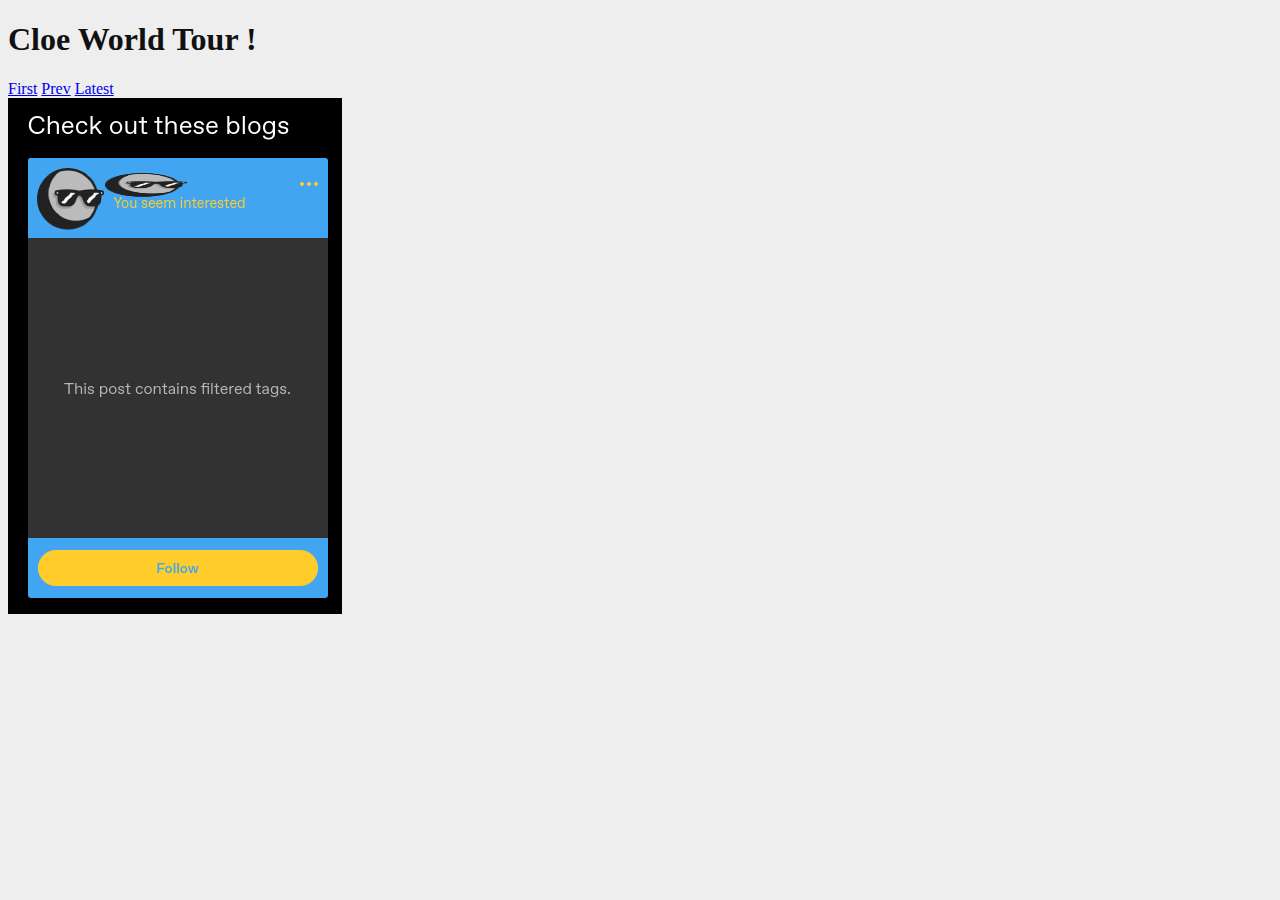
==== index.html @ b73ffa19 "fix latest link" ====
<!DOCTYPE html>
<html>
    <head>
        <title>DEBUG_REMOVELATER</title>
        <link rel="stylesheet" href="style.css" />
        <script src="fancy.js"></script>
    </head>
    <body>
        <h1> Cloe World Tour !</h1>
        <div class="controls">
            <a href="?page=0" id="first">First</a>
            <a href="" id="prev">Prev</a>
            <a href="" id="next">Next</a>
            <a href="./" id="latest">Latest</a>
            
        </div>
        <div id="lens">
            <img hidden id="page">
        </div>
    </body>
</html>
---- style.css ----
:root { --color: #111; --background-color: #EEE; }

@media (prefers-color-scheme: dark) {
    :root { --color: #EEE; --background-color: #111; }
}

:root {
    color-scheme: light dark;
    color: var(--color);
    background-color: var(--background-color);
}
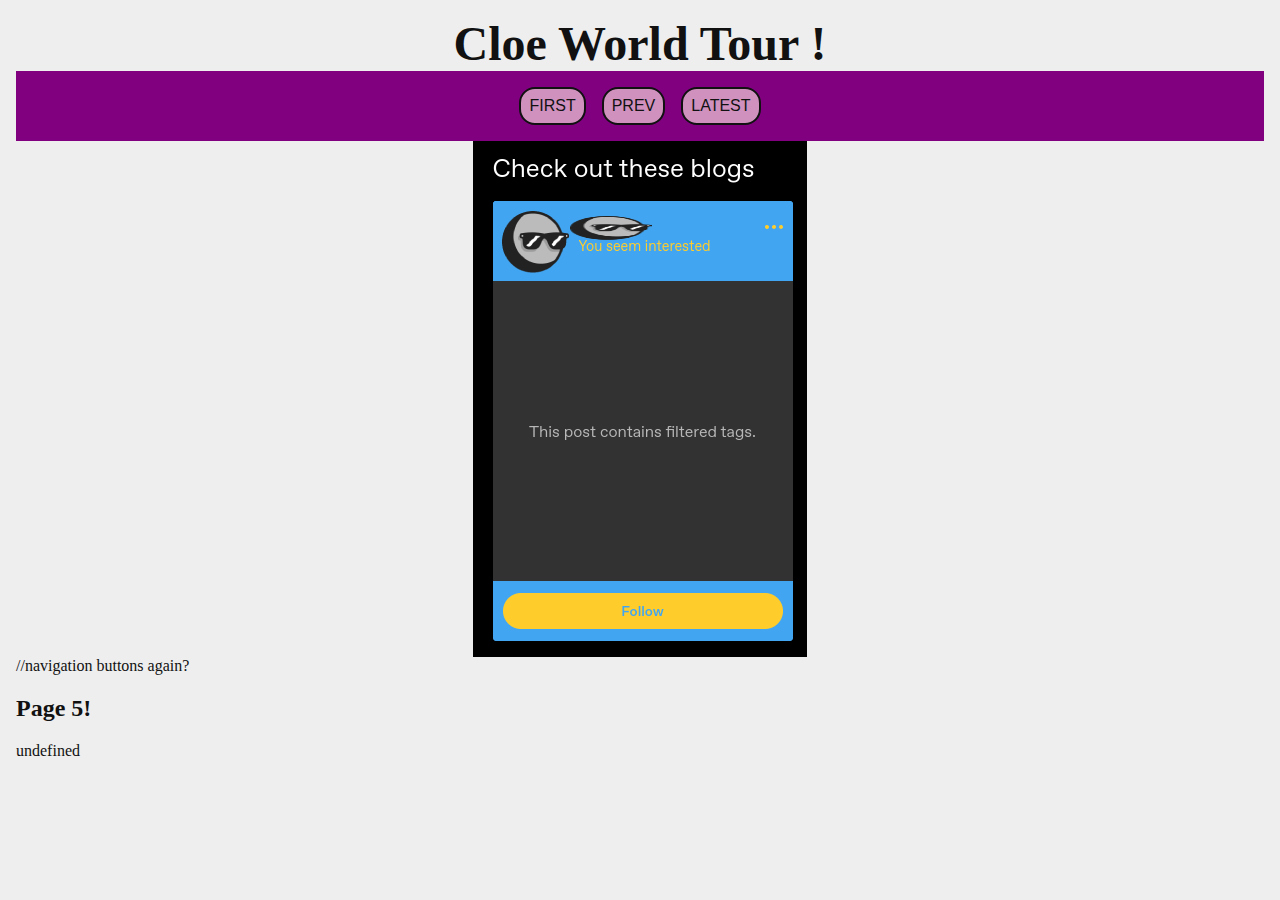
==== commit 986bd9dc: "Added previewer to upload tool" ====
--- a/index.html
+++ b/index.html
@@ -17,5 +17,13 @@
         <div id="lens">
             <img hidden id="page">
         </div>
+        <div>
+            //navigation buttons again?
+        </div>
+        <div id="descBox" class="descBox">
+            <h2 id="title" class="title"></h2>
+            <p id="desc" class="desc">
+            </p>
+        </div>
     </body>
 </html>--- a/style.css
+++ b/style.css
@@ -1,11 +1,66 @@
-:root { --color: #111; --background-color: #EEE; }
+:root {
+    --color: #111; 
+    --background-color: #EEE; 
+    --button-color: #d091bf;
+}
 
 @media (prefers-color-scheme: dark) {
-    :root { --color: #EEE; --background-color: #111; }
+    :root {
+        --color: #EEE;
+        --background-color: #111; 
+        --button-color: #a9408c;
+    }
 }
 
 :root {
     color-scheme: light dark;
     color: var(--color);
     background-color: var(--background-color);
+}
+
+h1 {
+    text-align: center;
+    font-family: cursive;
+    font-size: xxx-large;
+    padding: 0;
+    margin: 0;
+}
+
+.controls {
+    display: flex;
+    column-gap: 1em;
+    background-color: purple;
+    padding: 1em;
+    justify-content: center;
+}
+
+.controls a {
+    font-family: sans-serif;
+    display: block;
+    background-color: var(--button-color);
+    padding: 0.5em;
+    border-radius: 1em;
+    border: 2px solid var(--color);
+    color: var(
+    --color);
+    text-decoration: none;
+    text-transform: uppercase;
+}
+
+a[hidden] {
+    display: none;
+}
+
+div#lens {
+    width: calc(100vw - 2em);
+    display: flex;
+    justify-content: center;
+}
+
+body {
+    margin: 1em;
+}
+
+img#page {
+    max-width: min(calc(100vw - 2em), 1000px);
 }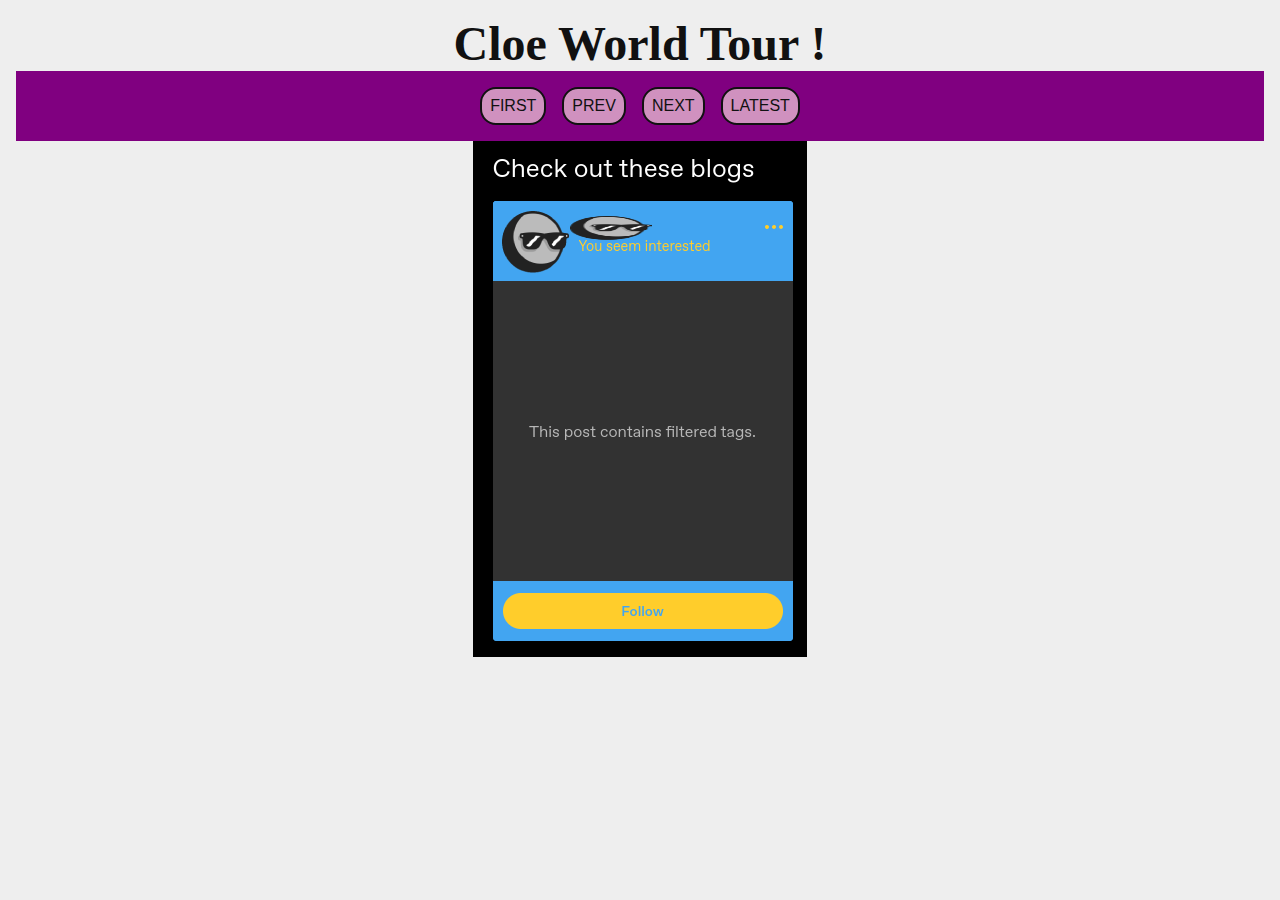
==== commit ee6e1f6c: "Fixed comment" ====
--- a/index.html
+++ b/index.html
@@ -18,7 +18,7 @@
             <img hidden id="page">
         </div>
         <div>
-            //navigation buttons again?
+            <!--navigation buttons again?-->
         </div>
         <div id="descBox" class="descBox">
             <h2 id="title" class="title"></h2>
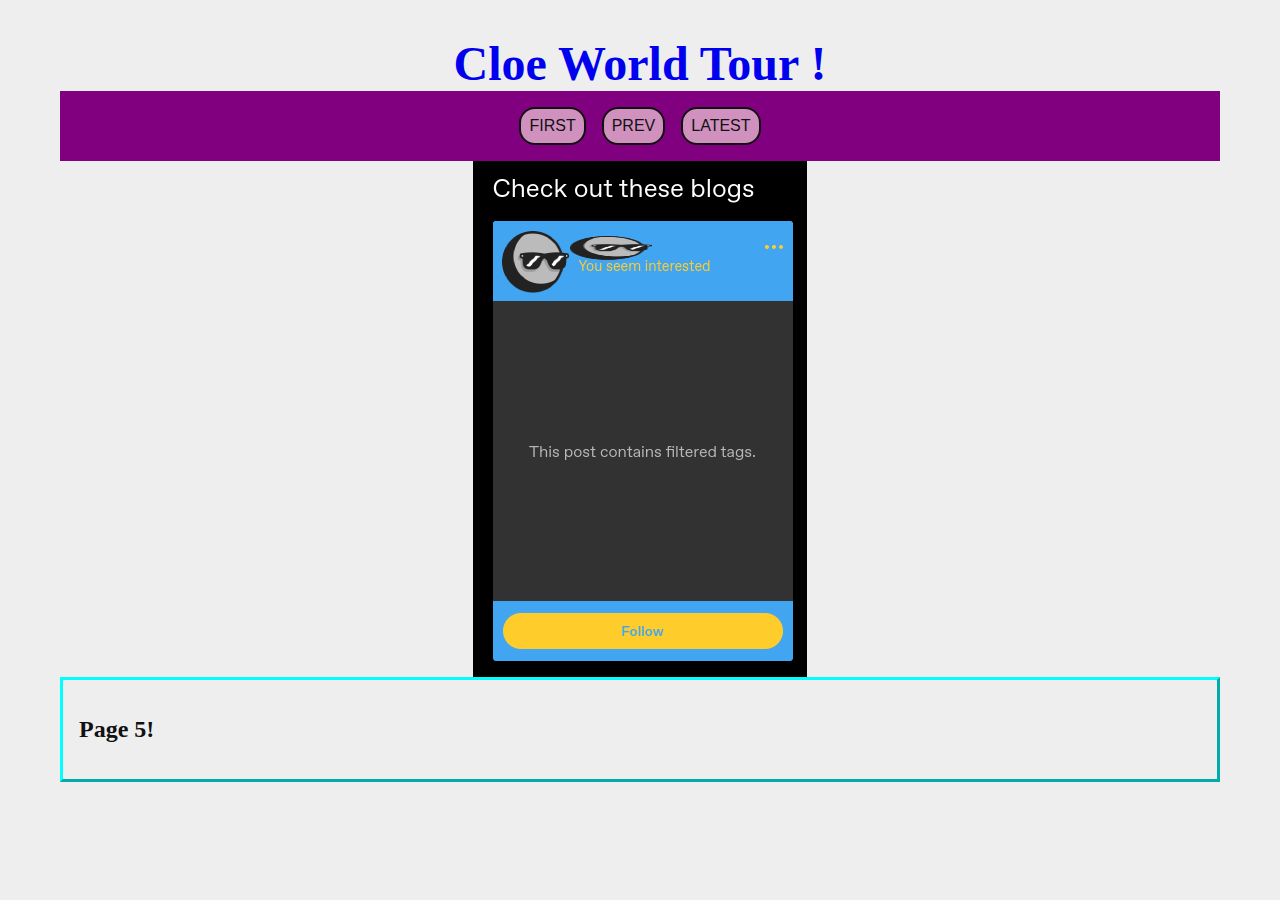
==== commit 97a7789e: "tweaking the styling" ====
--- a/index.html
+++ b/index.html
@@ -1,29 +1,38 @@
 <!DOCTYPE html>
 <html>
-    <head>
-        <title>DEBUG_REMOVELATER</title>
-        <link rel="stylesheet" href="style.css" />
-        <script src="fancy.js"></script>
-    </head>
-    <body>
-        <h1> Cloe World Tour !</h1>
-        <div class="controls">
-            <a href="?page=0" id="first">First</a>
-            <a href="" id="prev">Prev</a>
-            <a href="" id="next">Next</a>
-            <a href="./" id="latest">Latest</a>
-            
+
+<head>
+    <title>DEBUG_REMOVELATER</title>
+    <link rel="stylesheet" href="style.css" />
+    <script src="fancy.js"></script>
+</head>
+
+<body>
+    <div class="wrapper" id="wrapper">
+        <div class="titleHeader">
+            <h1><a href="./"> Cloe World Tour !</a></h1>
         </div>
-        <div id="lens">
-            <img hidden id="page">
+        <div class="body-wrap">
+            <div class="controls">
+                <a href="?page=0" id="first">First</a>
+                <a href="" id="prev">Prev</a>
+                <a href="" id="next">Next</a>
+                <a href="./" id="latest">Latest</a>
+
+            </div>
+            <div class="lens" id="lens">
+                <img hidden id="page">
+            </div>
+            <div>
+                <!--navigation buttons again?-->
+            </div>
+            <div id="descBox" class="descBox">
+                <h2 id="title" class="title"></h2>
+                <div id="desc" class="desc">
+                </div>
+            </div>
         </div>
-        <div>
-            <!--navigation buttons again?-->
-        </div>
-        <div id="descBox" class="descBox">
-            <h2 id="title" class="title"></h2>
-            <p id="desc" class="desc">
-            </p>
-        </div>
-    </body>
+    </div>
+</body>
+
 </html>--- a/style.css
+++ b/style.css
@@ -25,6 +25,17 @@
     padding: 0;
     margin: 0;
 }
+.wrapper{
+    padding: 20px;
+    width: 100%;
+    max-width: 1200px;
+    margin: 0 auto;
+    box-sizing: border-box;
+}
+
+.titleHeader a{
+    text-decoration: none
+}
 
 .controls {
     display: flex;
@@ -51,10 +62,21 @@
     display: none;
 }
 
-div#lens {
-    width: calc(100vw - 2em);
+.body-wrap{
+    background: none;
+}
+
+.lens {
     display: flex;
     justify-content: center;
+}
+
+.descBox{
+    box-sizing: border-box;
+    display: flex;
+    flex-direction: column;
+    border: 3px outset aqua;
+    padding: 1rem
 }
 
 body {
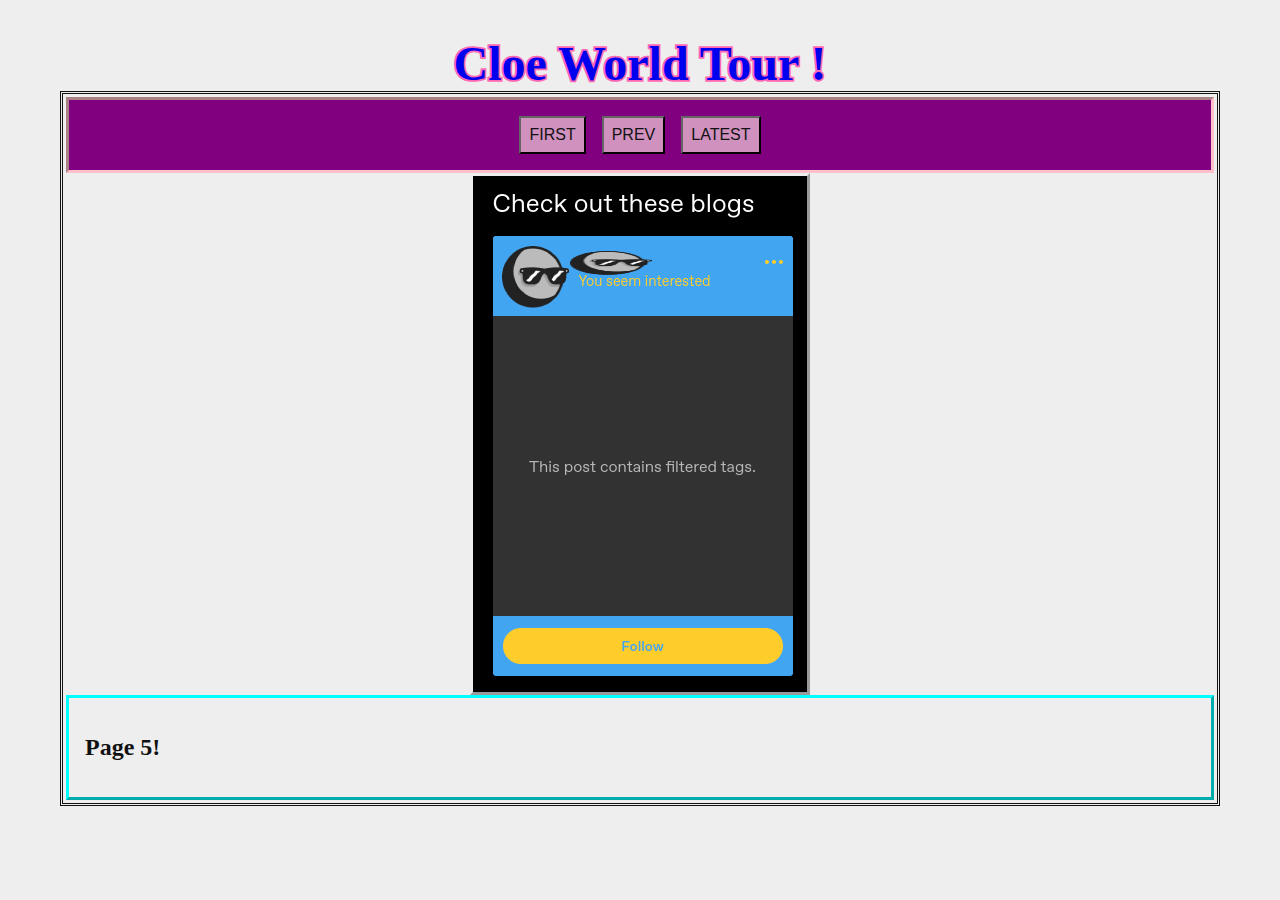
==== commit bb9aa55c: "added classes to the page navigation buttons" ====
--- a/index.html
+++ b/index.html
@@ -3,7 +3,8 @@
 
 <head>
     <title>DEBUG_REMOVELATER</title>
-    <link rel="stylesheet" href="style.css" />
+    <link rel=icon type="image/x-icon" href="favicon.png">
+    <link rel="stylesheet" href="style.css">
     <script src="fancy.js"></script>
 </head>
 
@@ -14,10 +15,10 @@
         </div>
         <div class="body-wrap">
             <div class="controls">
-                <a href="?page=0" id="first">First</a>
-                <a href="" id="prev">Prev</a>
-                <a href="" id="next">Next</a>
-                <a href="./" id="latest">Latest</a>
+                <a href="?page=0" class="navFirst" id="first">First</a>
+                <a href="" class="navPrev" id="prev">Prev</a>
+                <a href="" class="navNext" id="next">Next</a>
+                <a href="./" class="navLatest" id="latest">Latest</a>
 
             </div>
             <div class="lens" id="lens">
--- a/style.css
+++ b/style.css
@@ -18,6 +18,10 @@
     background-color: var(--background-color);
 }
 
+html{
+    cursor: url(`/imgs/resources/cursor.png`) 0 13, auto;
+}
+
 h1 {
     text-align: center;
     font-family: cursive;
@@ -34,7 +38,9 @@
 }
 
 .titleHeader a{
-    text-decoration: none
+    text-decoration: none;
+    -webkit-text-stroke: 0.075em hotpink;
+    paint-order: stroke;
 }
 
 .controls {
@@ -43,6 +49,7 @@
     background-color: purple;
     padding: 1em;
     justify-content: center;
+    border: inset pink;
 }
 
 .controls a {
@@ -50,8 +57,7 @@
     display: block;
     background-color: var(--button-color);
     padding: 0.5em;
-    border-radius: 1em;
-    border: 2px solid var(--color);
+    border: 2px outset var(--color);
     color: var(
     --color);
     text-decoration: none;
@@ -64,6 +70,8 @@
 
 .body-wrap{
     background: none;
+    border: double;
+    padding: 3px;
 }
 
 .lens {
@@ -71,12 +79,21 @@
     justify-content: center;
 }
 
+.lens img {
+    border-style:outset;
+}
+
 .descBox{
     box-sizing: border-box;
     display: flex;
     flex-direction: column;
     border: 3px outset aqua;
-    padding: 1rem
+    padding: 1rem;
+}
+
+.chkBxLabel{
+    border: ridge;
+    padding: 2px;
 }
 
 body {
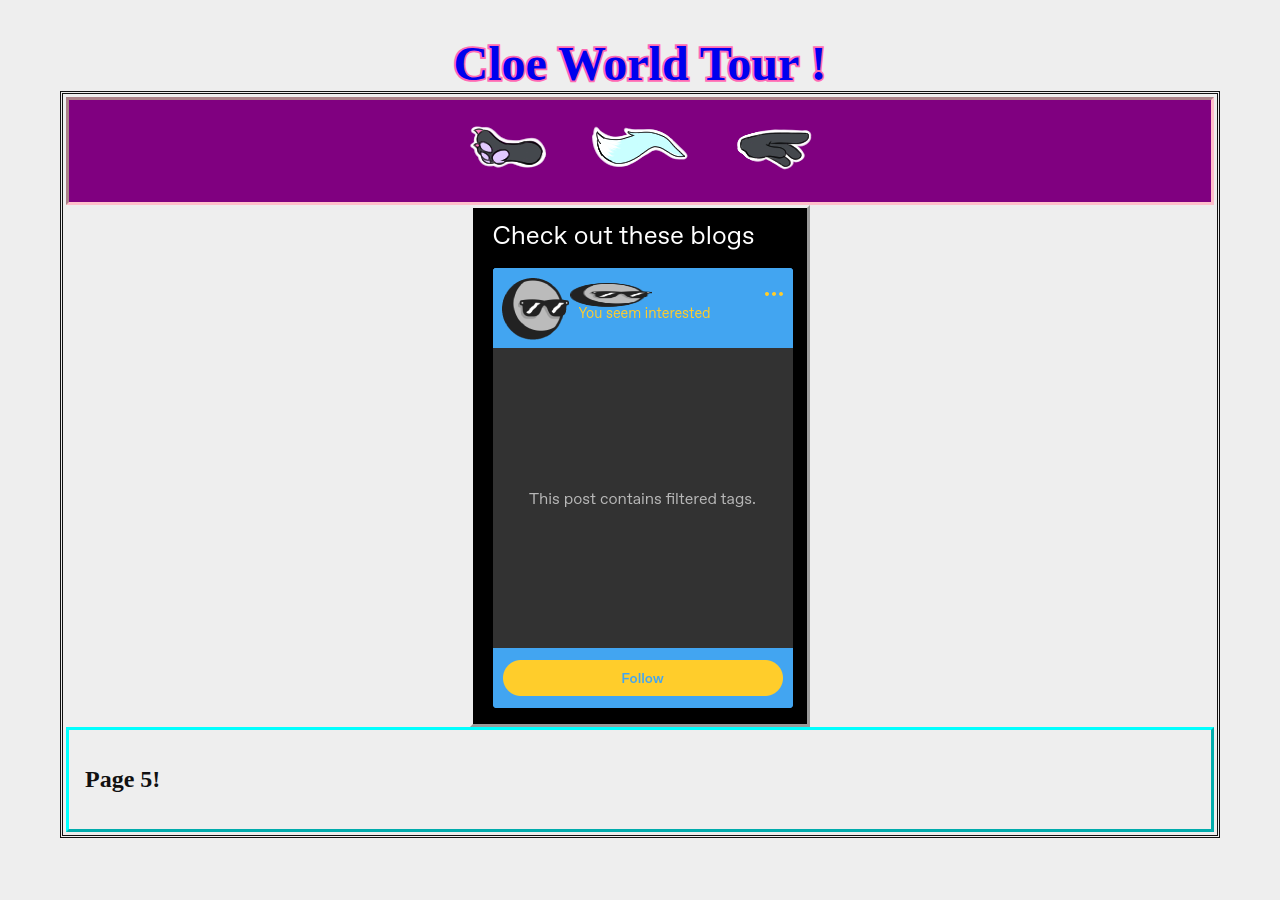
==== commit 7ffcc459: "installing custom nav buttons" ====
--- a/index.html
+++ b/index.html
@@ -15,10 +15,10 @@
         </div>
         <div class="body-wrap">
             <div class="controls">
-                <a href="?page=0" class="navFirst" id="first">First</a>
-                <a href="" class="navPrev" id="prev">Prev</a>
-                <a href="" class="navNext" id="next">Next</a>
-                <a href="./" class="navLatest" id="latest">Latest</a>
+                <a href="?page=0" class="navFirst" id="first"><img src="imgs/resources/navchbck.png"></a>
+                <a href="" class="navPrev" id="prev"><img src="imgs/resources/navpgbck.png"></a>
+                <a href="" class="navNext" id="next"><img src="imgs/resources/navpgfwd.png"></a>
+                <a href="./" class="navLatest" id="latest"><img src="imgs/resources/navchfwd.png"></a>
 
             </div>
             <div class="lens" id="lens">
--- a/style.css
+++ b/style.css
@@ -53,15 +53,15 @@
 }
 
 .controls a {
-    font-family: sans-serif;
+    padding: 0.5em;
+    text-decoration: none;
     display: block;
+    /*font-family: sans-serif;
     background-color: var(--button-color);
-    padding: 0.5em;
     border: 2px outset var(--color);
+    text-transform: uppercase;
     color: var(
-    --color);
-    text-decoration: none;
-    text-transform: uppercase;
+    --color);*/
 }
 
 a[hidden] {
